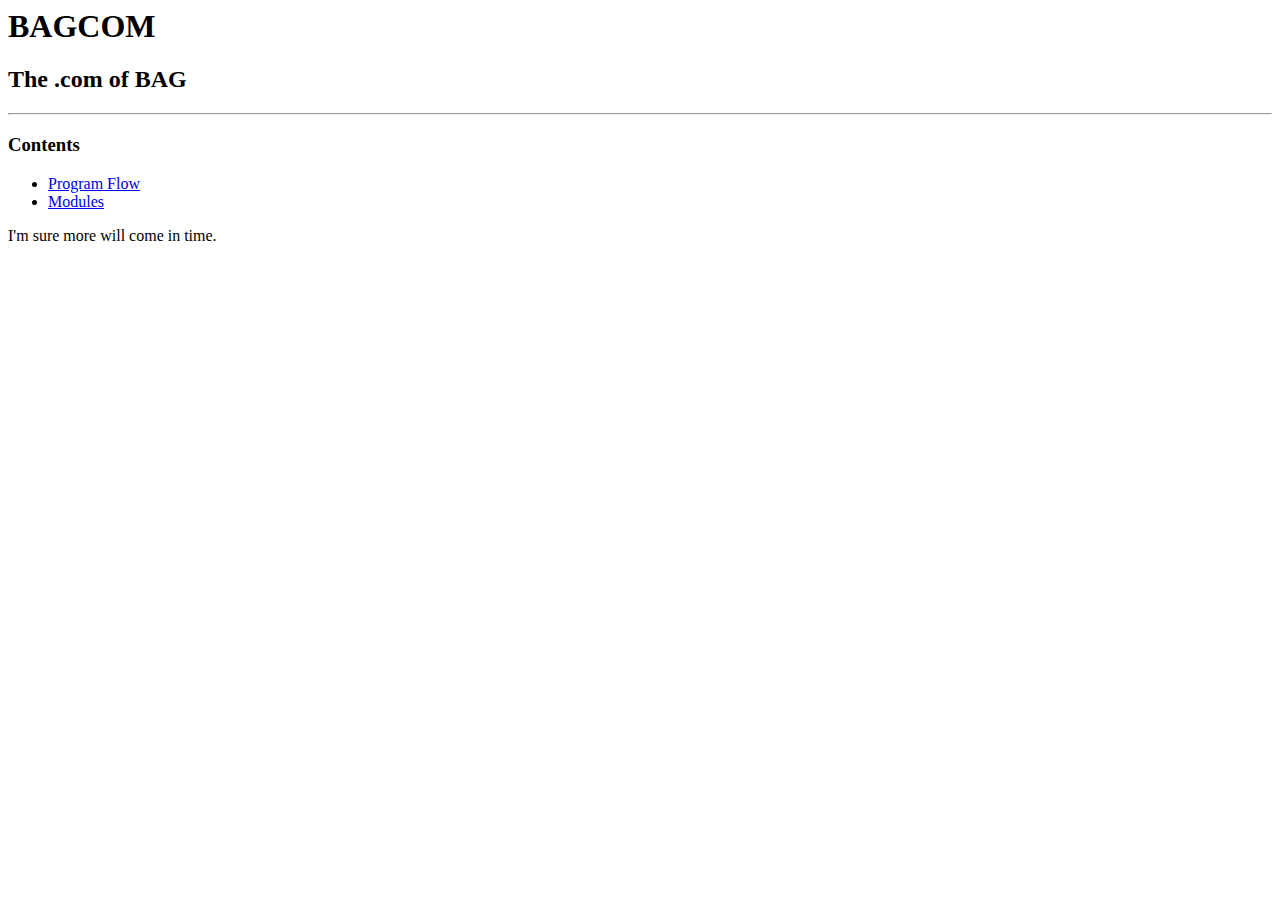
==== www/index.html @ 2134077a "moved articles/, index.html into www/" ====
<html>
<head>
<title>BAGCOM</title>
</head>
<body>
<h1>BAGCOM</h1>
<h2>The .com of BAG</h2>
<hr>
<h3>Contents</h3>
<ul>
    <li><a href="/articles/program_flow.txt">Program Flow</a>
    <li><a href="/articles/modules.txt">Modules</a>
</ul>
I'm sure more will come in time.
</body>
</html>
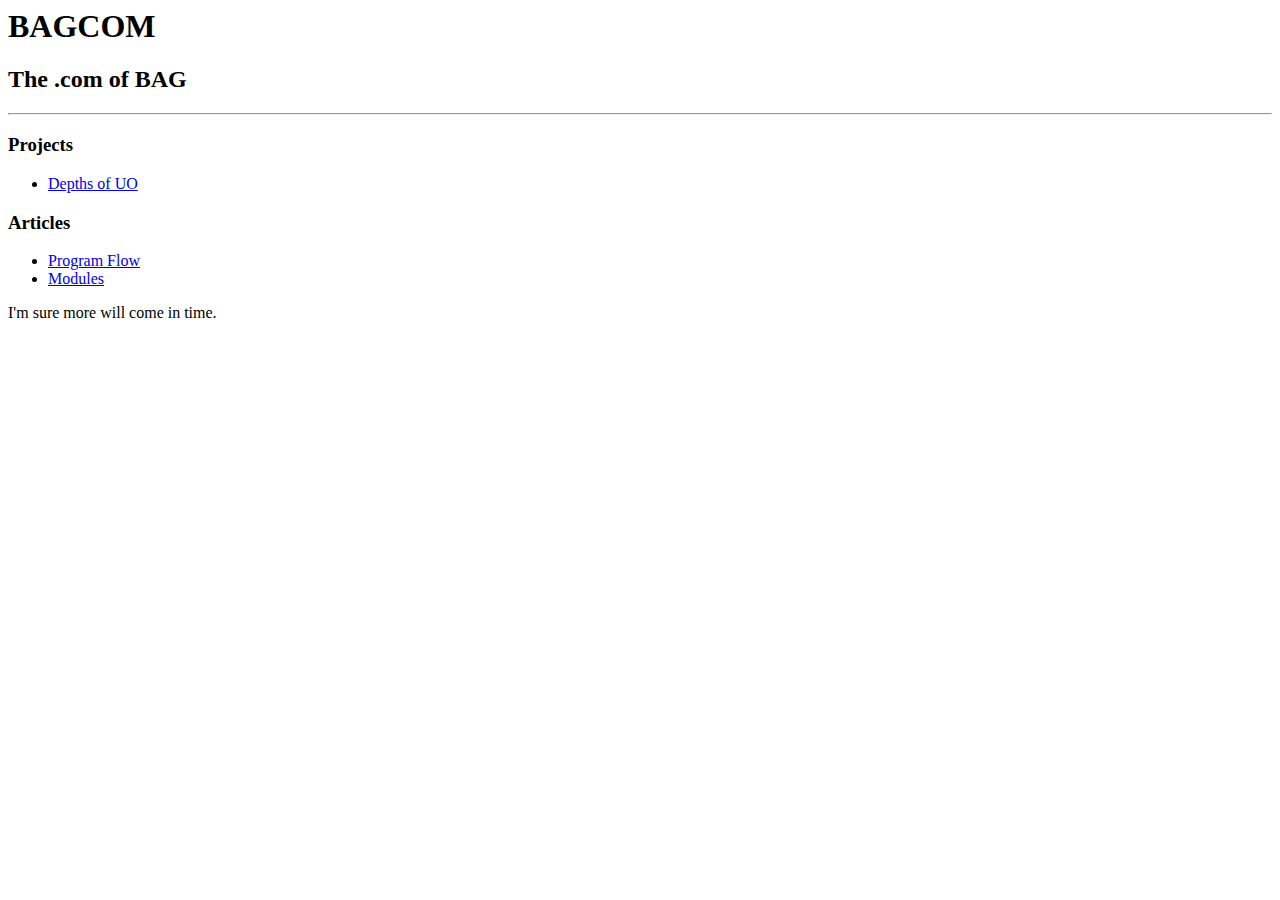
==== commit 9263e5e5: "index.html: added link to depths.bayersglassey.com" ====
--- a/www/index.html
+++ b/www/index.html
@@ -6,7 +6,11 @@
 <h1>BAGCOM</h1>
 <h2>The .com of BAG</h2>
 <hr>
-<h3>Contents</h3>
+<h3>Projects</h3>
+<ul>
+    <li><a href="http://depths.bayersglassey.com">Depths of UO</a>
+</ul>
+<h3>Articles</h3>
 <ul>
     <li><a href="/articles/program_flow.txt">Program Flow</a>
     <li><a href="/articles/modules.txt">Modules</a>
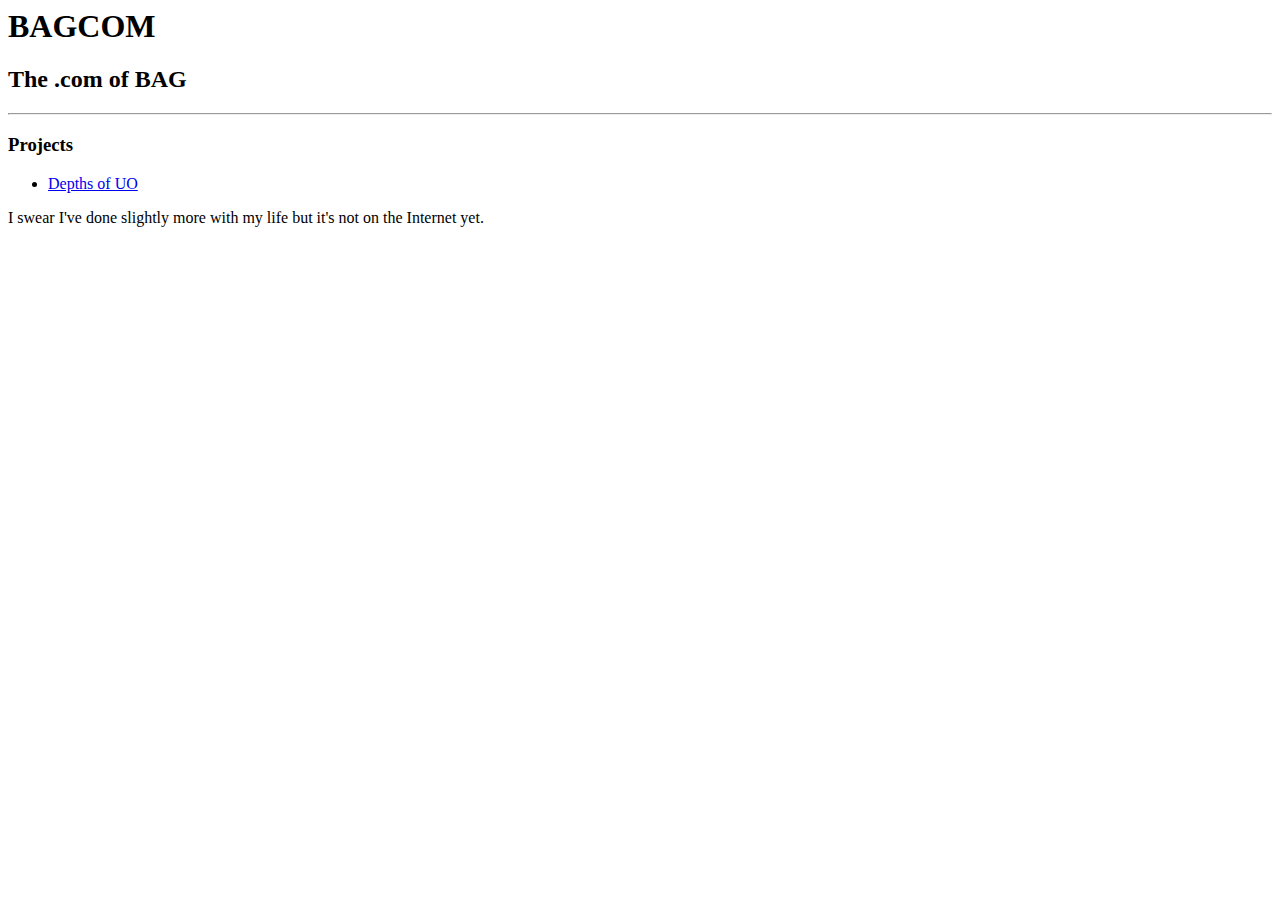
==== commit 3a61f478: "updated index.html" ====
--- a/www/index.html
+++ b/www/index.html
@@ -10,11 +10,6 @@
 <ul>
     <li><a href="http://depths.bayersglassey.com">Depths of UO</a>
 </ul>
-<h3>Articles</h3>
-<ul>
-    <li><a href="/articles/program_flow.txt">Program Flow</a>
-    <li><a href="/articles/modules.txt">Modules</a>
-</ul>
-I'm sure more will come in time.
+I swear I've done slightly more with my life but it's not on the Internet yet.
 </body>
 </html>